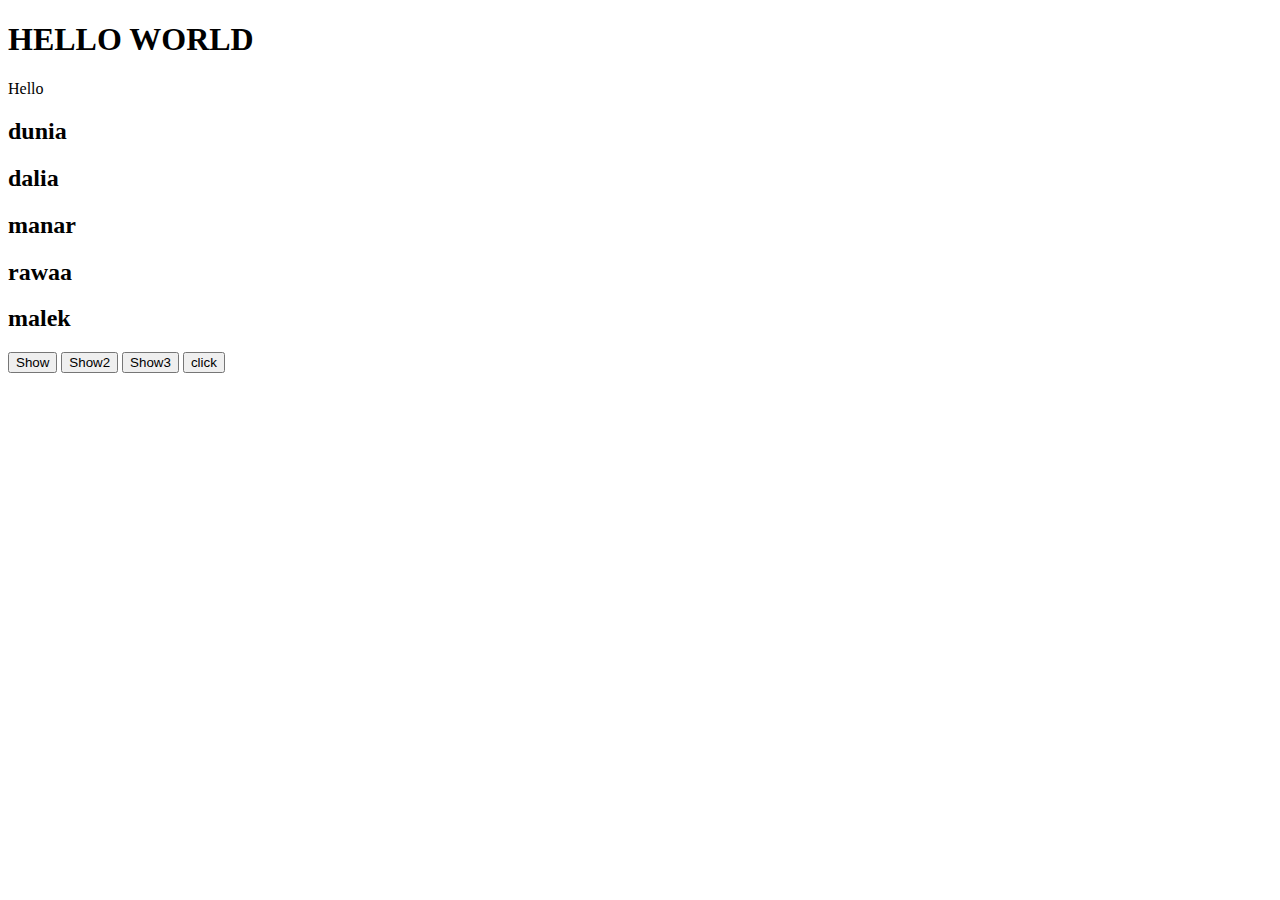
==== alzero.html @ ec600fe4 "OOP" ====
<!DOCTYPE html>
<html lang="en">
  <head>
    <meta charset="UTF-8" />
    <meta http-equiv="X-UA-Compatible" content="IE=edge" />
    <meta name="viewport" content="width=device-width, initial-scale=1.0" />
    <title>Document</title>
  </head>
  <body>
    <h1>HELLO WORLD</h1>
    <div id="hello">Hello</div>
    <div id="info"></div>
    <!---- writting this id="hello"mean tha i had a variable called hello (global) so i can access it using js -->
    <button id="show">Show</button>
    <button id="show2">Show2</button>
    <button id="show3">Show3</button>
    <button id="cl">click</button>
    <script src="oop.js"></script>
  </body>
</html>
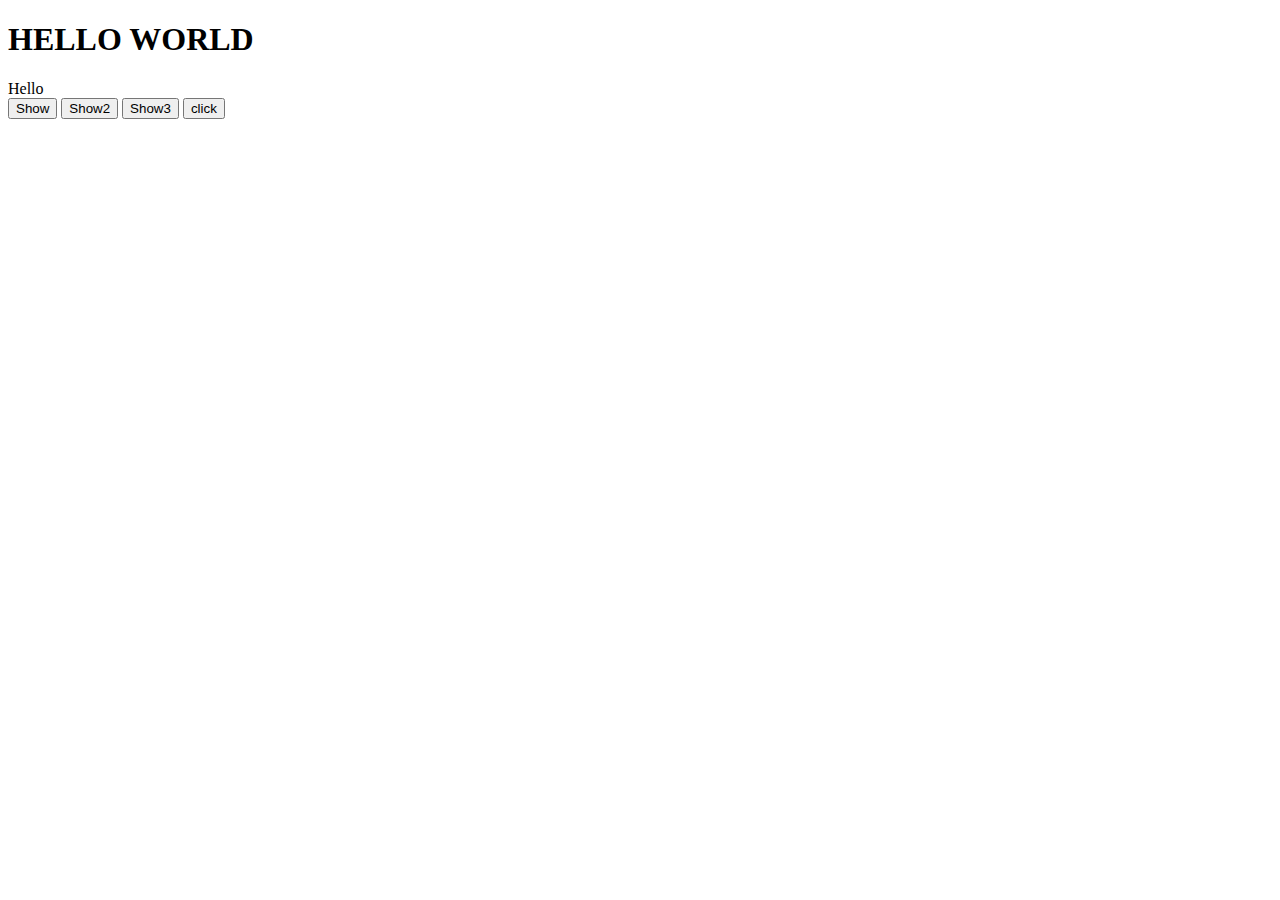
==== commit d1409cf9: "OOP" ====
--- a/alzero.html
+++ b/alzero.html
@@ -15,6 +15,6 @@
     <button id="show2">Show2</button>
     <button id="show3">Show3</button>
     <button id="cl">click</button>
-    <script src="oop.js"></script>
+    <script src="OOP2.js"></script>
   </body>
 </html>
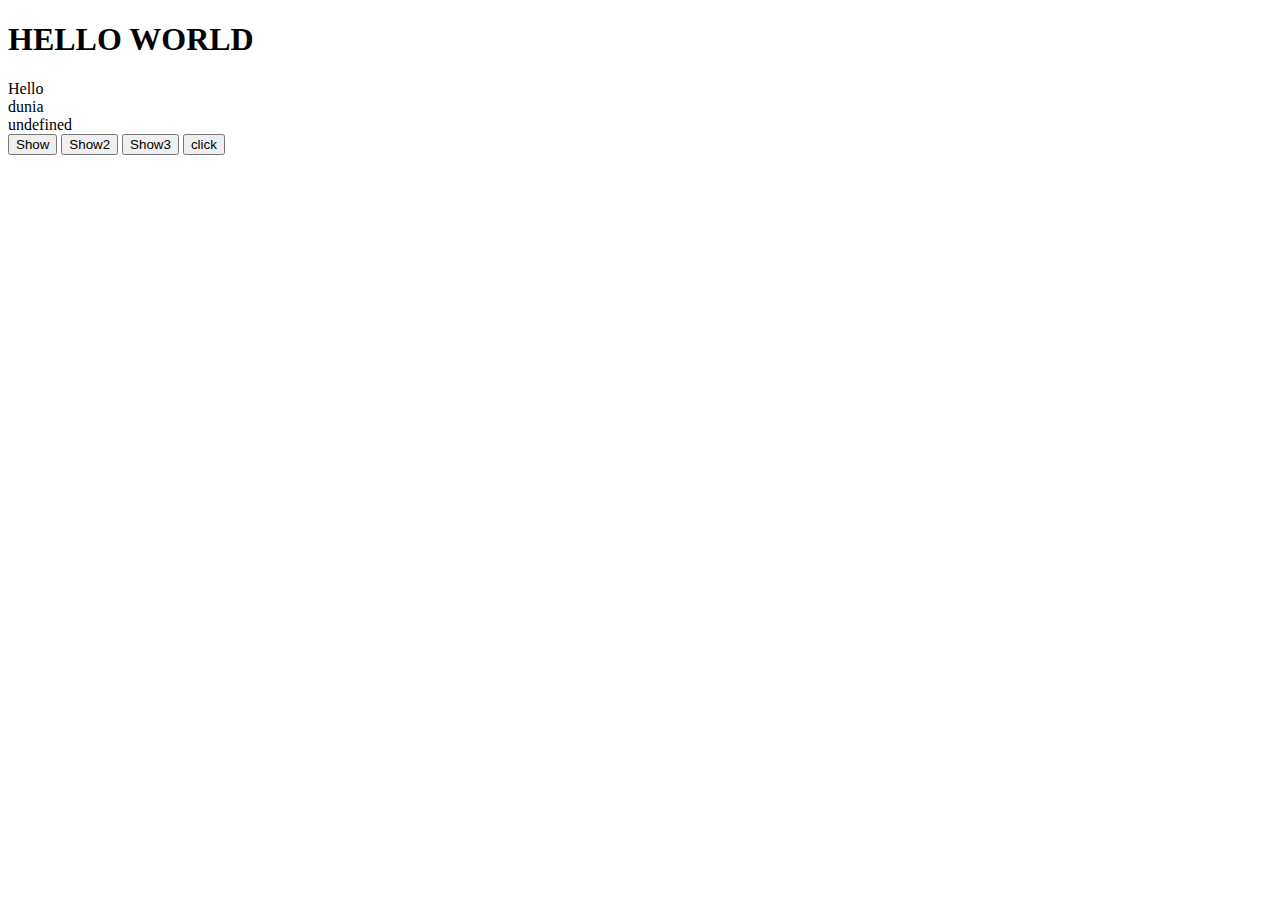
==== commit de077b3b: "json" ====
--- a/alzero.html
+++ b/alzero.html
@@ -10,11 +10,25 @@
     <h1>HELLO WORLD</h1>
     <div id="hello">Hello</div>
     <div id="info"></div>
+    <div id="data">
+      <div id="name">
+
+      </div>
+      <div id="age"></div>
+    </div>
     <!---- writting this id="hello"mean tha i had a variable called hello (global) so i can access it using js -->
     <button id="show">Show</button>
     <button id="show2">Show2</button>
     <button id="show3">Show3</button>
     <button id="cl">click</button>
-    <script src="OOP2.js"></script>
+    <!-- <script src="modules.js" type="module"></script>
+    <script src="modules2.js" type="module"></script> -->
+    <script src="json.js">
+
+
+
+
+    </script>
+
   </body>
 </html>
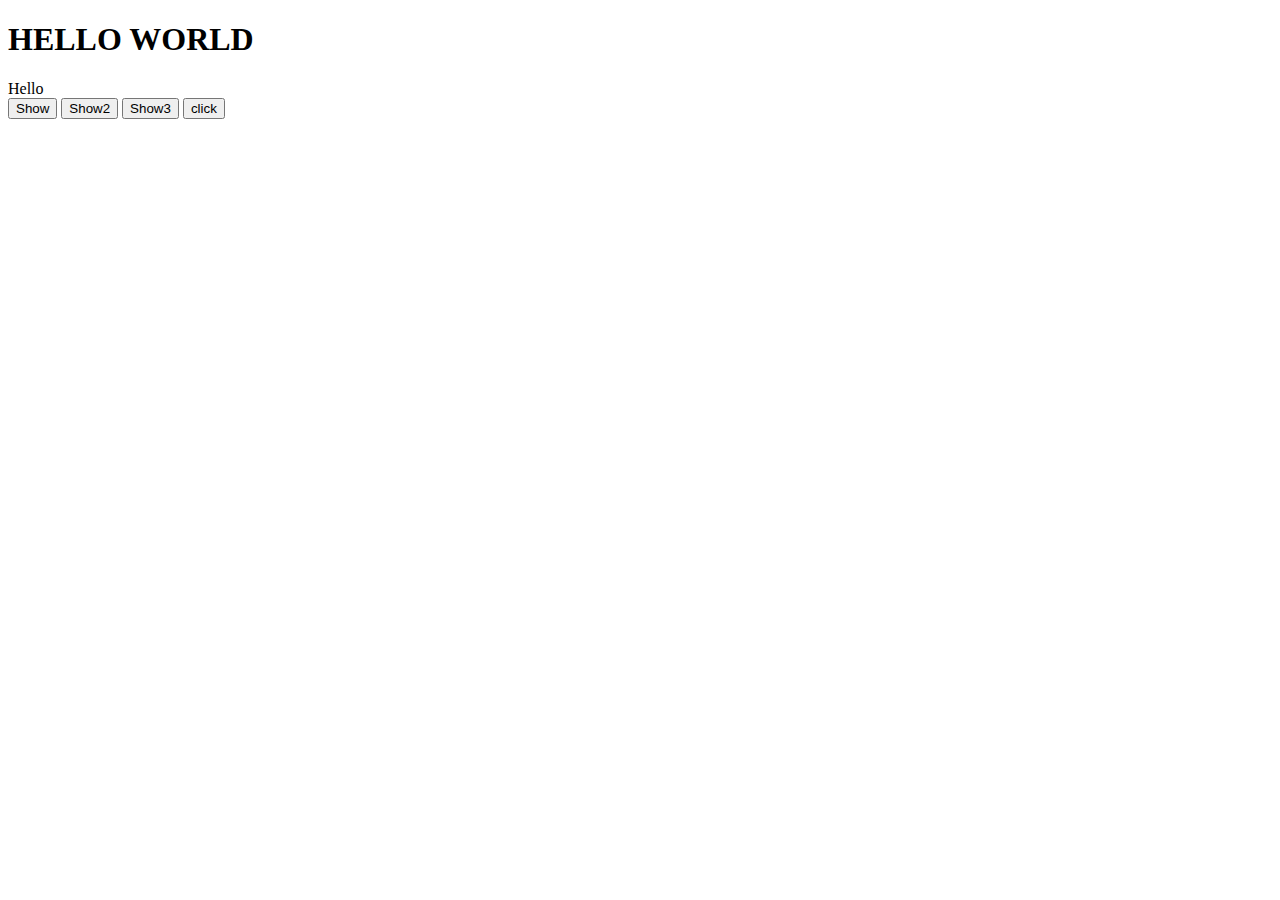
==== commit b8db1ab3: "asyn" ====
--- a/alzero.html
+++ b/alzero.html
@@ -23,7 +23,7 @@
     <button id="cl">click</button>
     <!-- <script src="modules.js" type="module"></script>
     <script src="modules2.js" type="module"></script> -->
-    <script src="json.js">
+    <script src="AsyncJSProgramming.js">
 
 
 
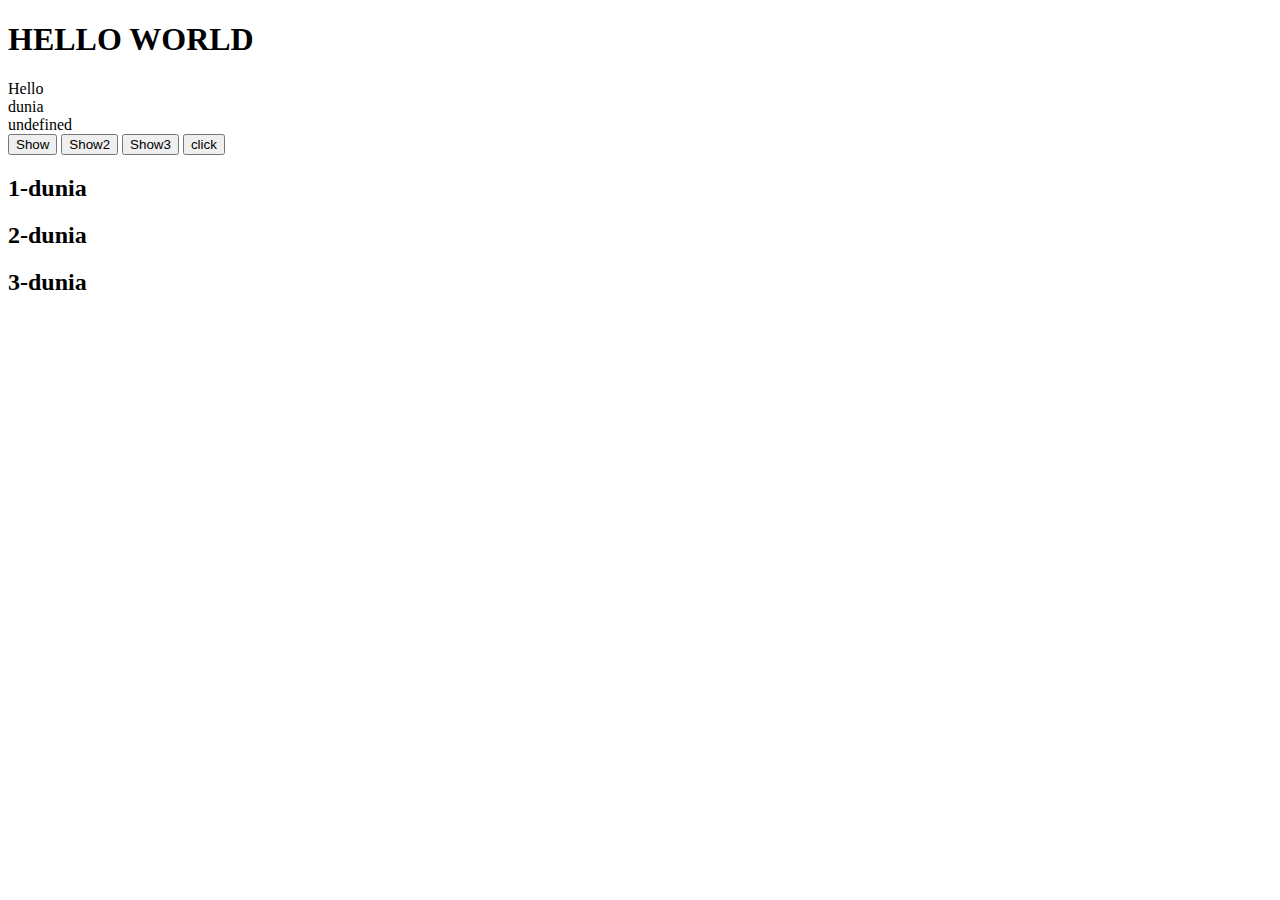
==== commit 3120b73e: "async" ====
--- a/alzero.html
+++ b/alzero.html
@@ -11,9 +11,7 @@
     <div id="hello">Hello</div>
     <div id="info"></div>
     <div id="data">
-      <div id="name">
-
-      </div>
+      <div id="name"></div>
       <div id="age"></div>
     </div>
     <!---- writting this id="hello"mean tha i had a variable called hello (global) so i can access it using js -->
@@ -21,14 +19,9 @@
     <button id="show2">Show2</button>
     <button id="show3">Show3</button>
     <button id="cl">click</button>
+    <div id="myJson"></div>
     <!-- <script src="modules.js" type="module"></script>
     <script src="modules2.js" type="module"></script> -->
-    <script src="AsyncJSProgramming.js">
-
-
-
-
-    </script>
-
+    <script src="json.js"></script>
   </body>
 </html>
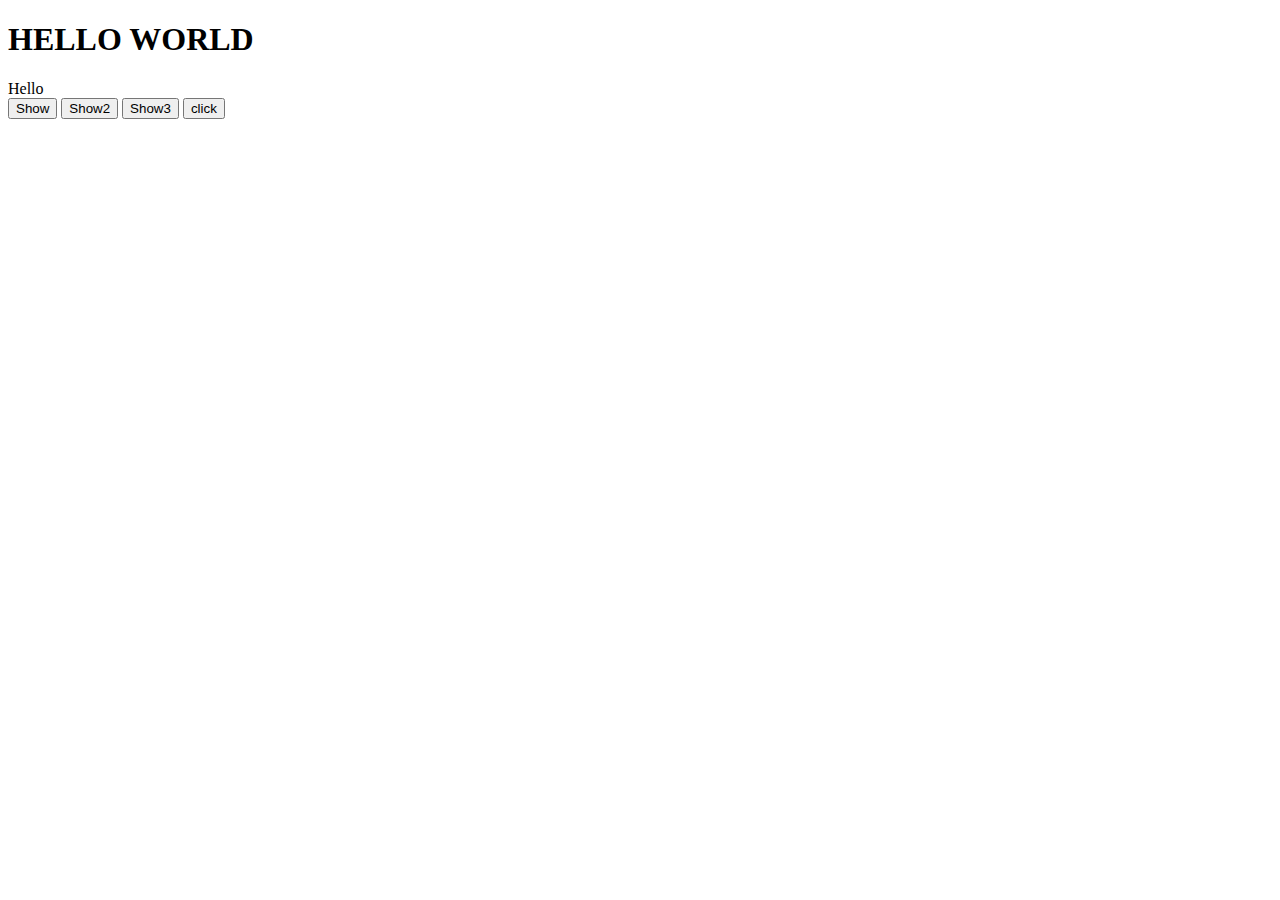
==== commit 4c603c8d: "test window obj" ====
--- a/alzero.html
+++ b/alzero.html
@@ -22,6 +22,7 @@
     <div id="myJson"></div>
     <!-- <script src="modules.js" type="module"></script>
     <script src="modules2.js" type="module"></script> -->
-    <script src="json.js"></script>
+
+    <script src="test.js"></script>
   </body>
 </html>
